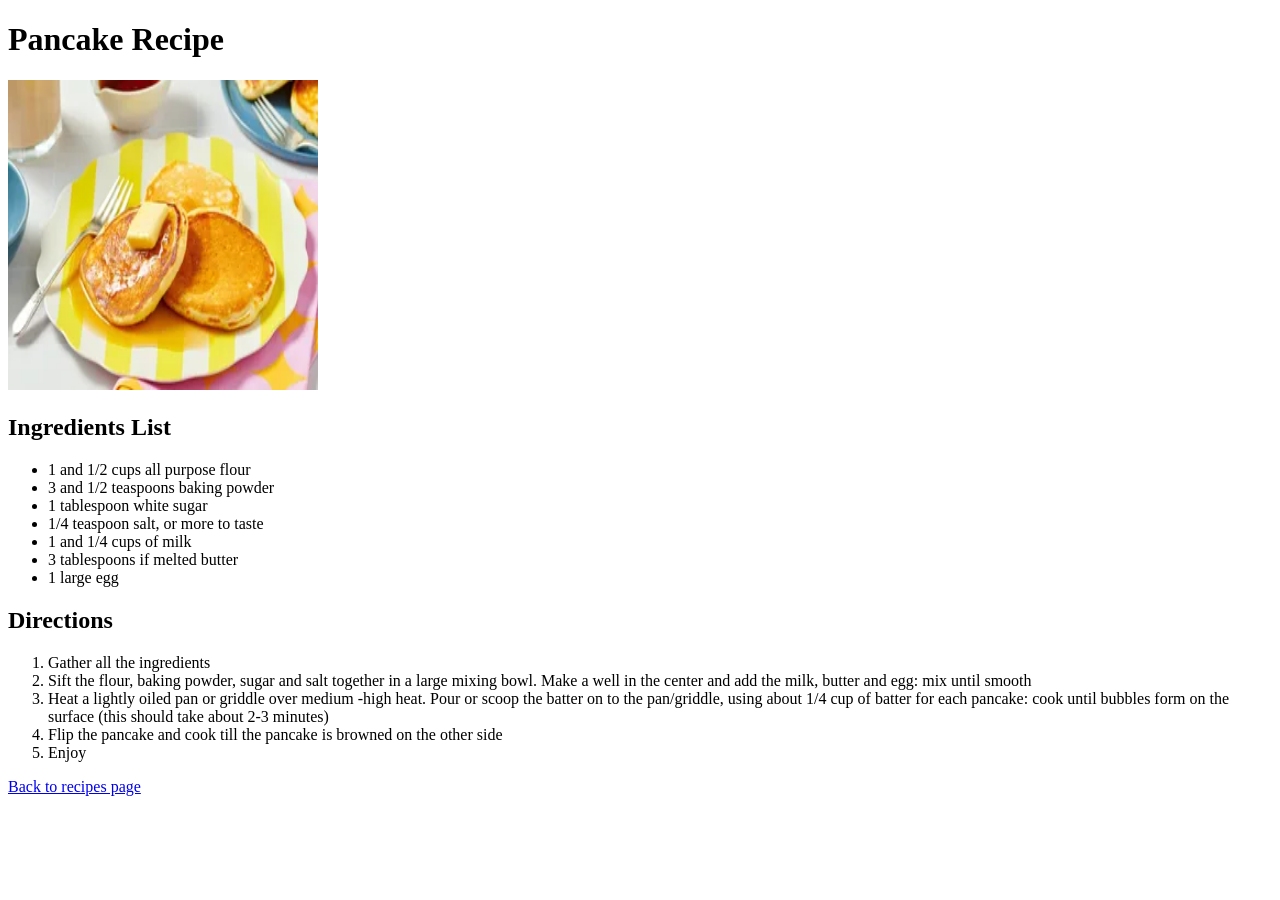
==== recipes/pancake.html @ 286fd5a9 "Comleted and working website Created a 3 page website that contains recipes for waffles Pancakes and" ====
<!DOCTYPE html>
<html lang="en">
<head>
    <meta charset="UTF-8">
    <meta name="viewport" content="width=device-width, initial-scale=1.0">
    <title>Pancake Recipe</title>
</head>
<body>
    <h1>Pancake Recipe</h1>
    <img src="./Images/pancake.webp" alt="A photo of a pancake" height="310" width="310">
    <h2>Ingredients List</h2>

    <ul>
        <li>1 and 1/2 cups all purpose flour</li>
        <li>3 and 1/2 teaspoons baking powder</li>
        <li>1 tablespoon white sugar</li>
        <li>1/4 teaspoon salt, or more to taste</li>
        <li>1 and 1/4 cups of milk</li>
        <li>3 tablespoons if melted butter</li>
        <li>1 large egg</li>
    </ul>

    <h2>Directions</h2>
    <ol>
        <li>Gather all the ingredients</li>
        <li>Sift the flour, baking powder, sugar and salt together in a large mixing bowl. Make a well in the center and add the milk, butter and egg: mix until smooth</li>
        <li>Heat a lightly oiled pan or griddle over medium -high heat. Pour or scoop the batter on to the pan/griddle, using about 1/4 cup of batter for each pancake: cook until bubbles form on the surface (this should take about 2-3 minutes)</li>
        <li>Flip the pancake and cook till the pancake is browned on the other side</li>
        <li>Enjoy</li>
    </ol>

    <a href="../index.html">Back to recipes page</a>
</body>
</html>
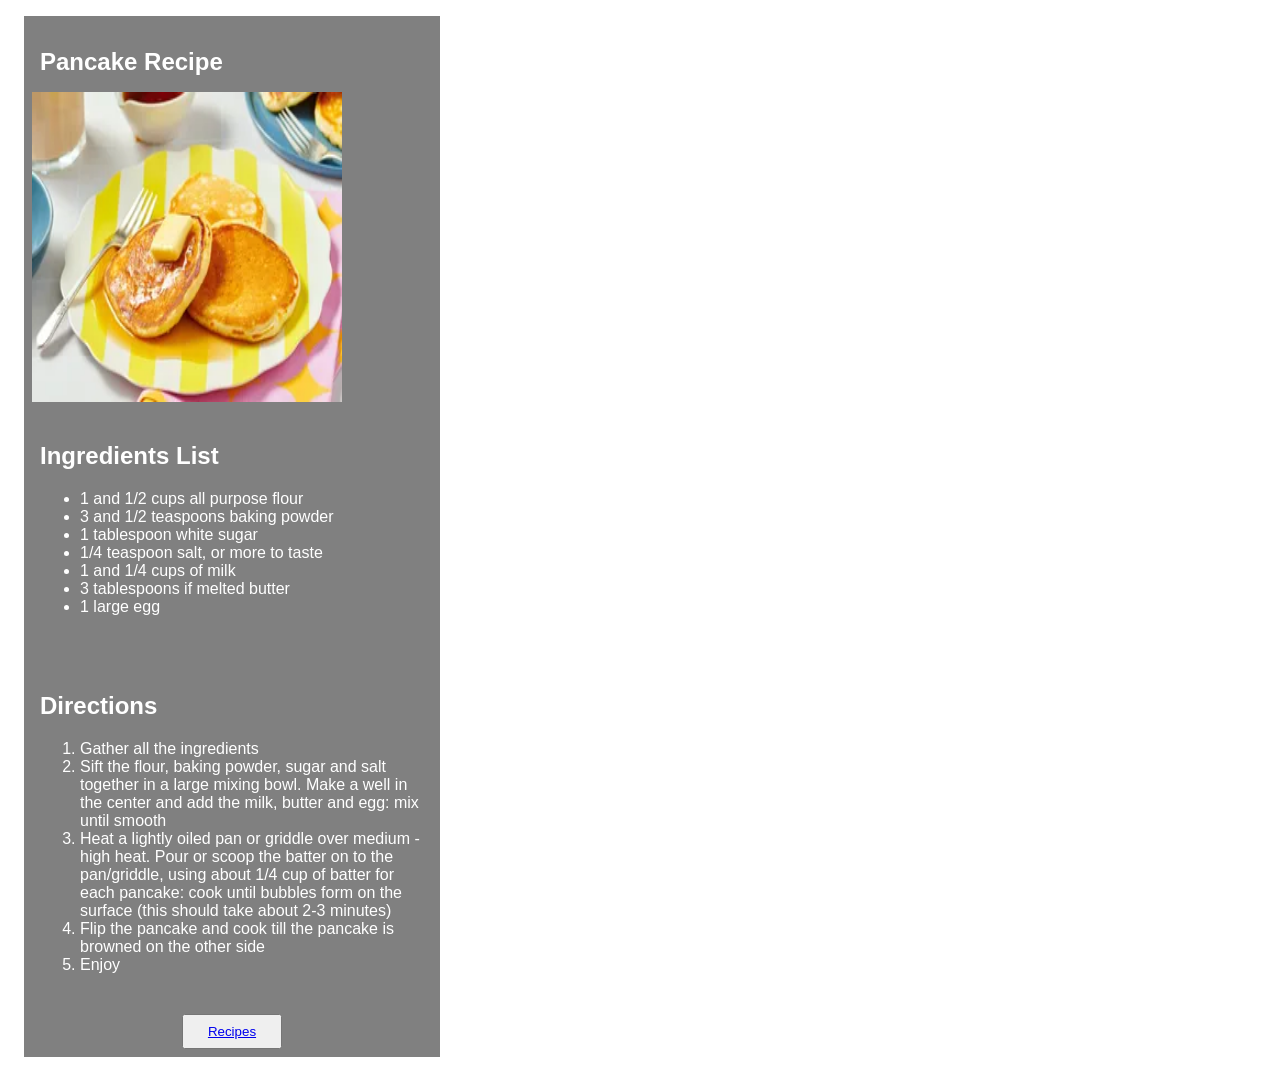
==== commit 732c2532: "Added basic CSS to the website Added some basic CSS to the pages for the recipes website  also chang" ====
--- a/recipes/pancake.html
+++ b/recipes/pancake.html
@@ -4,12 +4,16 @@
     <meta charset="UTF-8">
     <meta name="viewport" content="width=device-width, initial-scale=1.0">
     <title>Pancake Recipe</title>
+    <link rel="stylesheet" href="../style.css">
 </head>
 <body>
-    <h1>Pancake Recipe</h1>
+    <div class="card">
+    <h1 class="title">Pancake Recipe</h1>
     <img src="./Images/pancake.webp" alt="A photo of a pancake" height="310" width="310">
+    
+
+    <div class="ingredients">
     <h2>Ingredients List</h2>
-
     <ul>
         <li>1 and 1/2 cups all purpose flour</li>
         <li>3 and 1/2 teaspoons baking powder</li>
@@ -19,7 +23,9 @@
         <li>3 tablespoons if melted butter</li>
         <li>1 large egg</li>
     </ul>
+    </div>
 
+    <div class="instructions">
     <h2>Directions</h2>
     <ol>
         <li>Gather all the ingredients</li>
@@ -28,7 +34,9 @@
         <li>Flip the pancake and cook till the pancake is browned on the other side</li>
         <li>Enjoy</li>
     </ol>
+    </div>
 
-    <a href="../index.html">Back to recipes page</a>
+    <div class="button-container"> <button><a href="../index.html">Recipes</a></button></div>
+    </div>
 </body>
 </html>
--- a/style.css
+++ b/style.css
@@ -0,0 +1,36 @@
+body {
+    background: white;
+    color: white;
+    font-family: sans-serif;
+}
+
+.card {
+    width: 400px;
+    background: gray;
+    margin: 16px ;
+    padding: 8px;
+
+}
+
+.title {
+    margin-bottom: 8px;
+    font-size: 24px;
+    padding: 8px;
+}
+
+.ingredients,
+.instructions {
+    margin-bottom: 8px;
+    padding: 16px 8px;
+}
+
+.button-contianer {
+    text-align: center;
+    padding: 8px;
+}
+
+button{
+    display: block;
+    margin: 0 auto;
+    padding: 8px 24px;
+}
